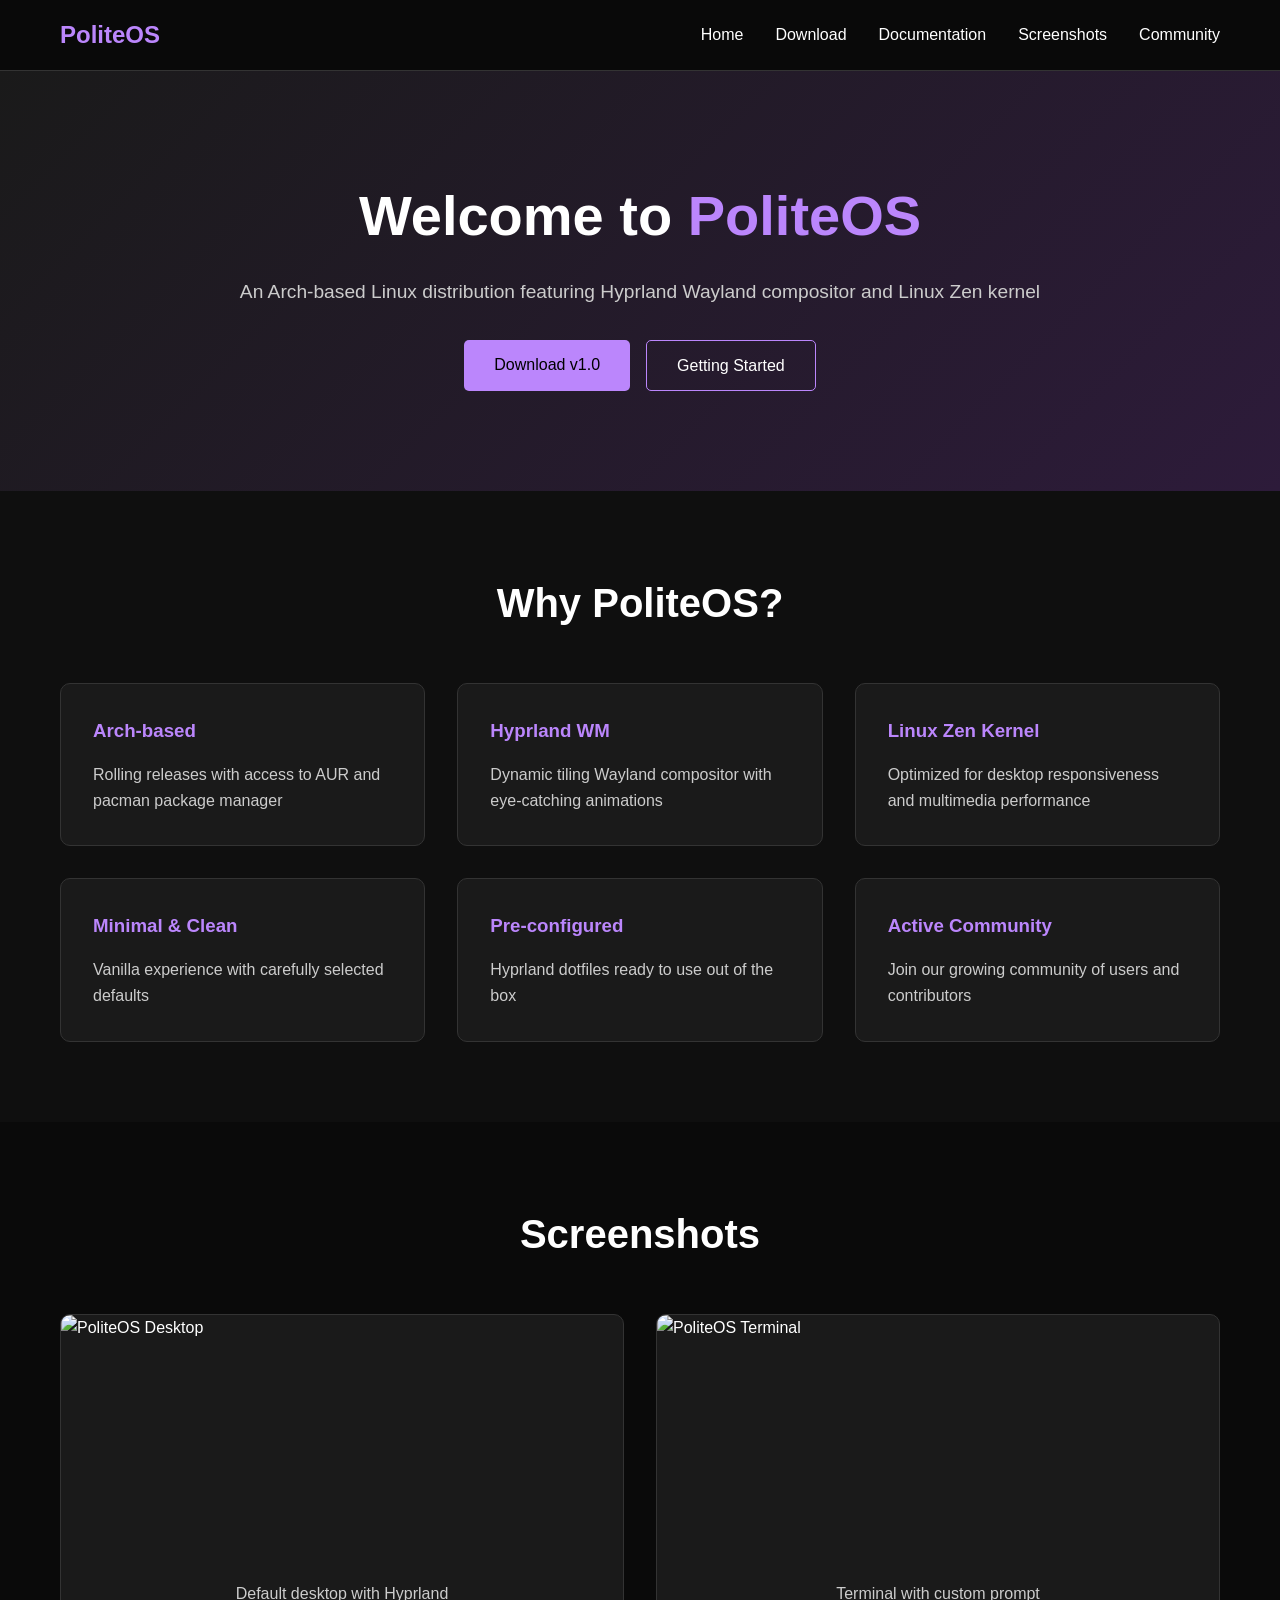
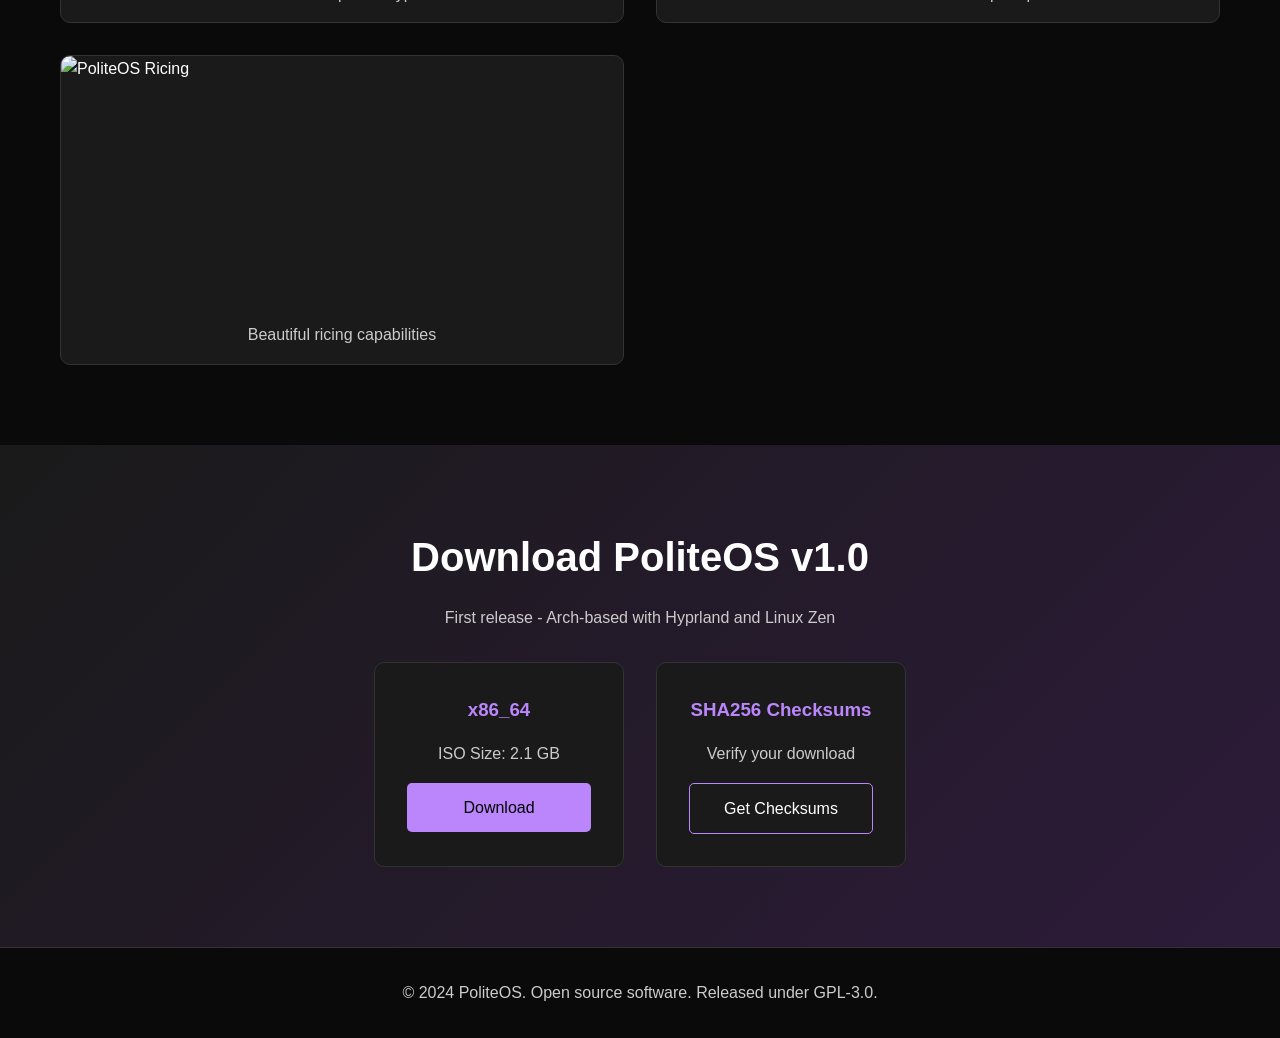
==== index.html @ e68f79a4 "Create index.html" ====
<!DOCTYPE html>
<html lang="en">
<head>
    <meta charset="UTF-8">
    <meta name="viewport" content="width=device-width, initial-scale=1.0">
    <title>PoliteOS - Arch-based Linux with Hyprland</title>
    <link rel="stylesheet" href="/assets/css/style.css">
</head>
<body>
    <nav class="navbar">
        <div class="container">
            <div class="logo">PoliteOS</div>
            <ul class="nav-links">
                <li><a href="/">Home</a></li>
                <li><a href="/download">Download</a></li>
                <li><a href="/docs">Documentation</a></li>
                <li><a href="/screenshots">Screenshots</a></li>
                <li><a href="/community">Community</a></li>
            </ul>
        </div>
    </nav>

    <section class="hero">
        <div class="container">
            <h1>Welcome to <span>PoliteOS</span></h1>
            <p>An Arch-based Linux distribution featuring Hyprland Wayland compositor and Linux Zen kernel</p>
            <div class="buttons">
                <a href="/download" class="btn btn-primary">Download v1.0</a>
                <a href="/docs" class="btn btn-secondary">Getting Started</a>
            </div>
        </div>
    </section>

    <section class="features">
        <div class="container">
            <h2>Why PoliteOS?</h2>
            <div class="feature-grid">
                <div class="feature-card">
                    <h3>Arch-based</h3>
                    <p>Rolling releases with access to AUR and pacman package manager</p>
                </div>
                <div class="feature-card">
                    <h3>Hyprland WM</h3>
                    <p>Dynamic tiling Wayland compositor with eye-catching animations</p>
                </div>
                <div class="feature-card">
                    <h3>Linux Zen Kernel</h3>
                    <p>Optimized for desktop responsiveness and multimedia performance</p>
                </div>
                <div class="feature-card">
                    <h3>Minimal & Clean</h3>
                    <p>Vanilla experience with carefully selected defaults</p>
                </div>
                <div class="feature-card">
                    <h3>Pre-configured</h3>
                    <p>Hyprland dotfiles ready to use out of the box</p>
                </div>
                <div class="feature-card">
                    <h3>Active Community</h3>
                    <p>Join our growing community of users and contributors</p>
                </div>
            </div>
        </div>
    </section>

    <section class="screenshots">
        <div class="container">
            <h2>Screenshots</h2>
            <div class="screenshot-grid">
                <div class="screenshot-item">
                    <img src="/assets/images/desktop.jpg" alt="PoliteOS Desktop">
                    <p>Default desktop with Hyprland</p>
                </div>
                <div class="screenshot-item">
                    <img src="/assets/images/terminal.jpg" alt="PoliteOS Terminal">
                    <p>Terminal with custom prompt</p>
                </div>
                <div class="screenshot-item">
                    <img src="/assets/images/ricing.jpg" alt="PoliteOS Ricing">
                    <p>Beautiful ricing capabilities</p>
                </div>
            </div>
        </div>
    </section>

    <section class="download">
        <div class="container">
            <h2>Download PoliteOS v1.0</h2>
            <p>First release - Arch-based with Hyprland and Linux Zen</p>
            <div class="download-options">
                <div class="download-card">
                    <h3>x86_64</h3>
                    <p class="size">ISO Size: 2.1 GB</p>
                    <a href="#" class="btn btn-primary">Download</a>
                </div>
                <div class="download-card">
                    <h3>SHA256 Checksums</h3>
                    <p class="size">Verify your download</p>
                    <a href="#" class="btn btn-secondary">Get Checksums</a>
                </div>
            </div>
        </div>
    </section>

    <footer>
        <div class="container">
            <p>&copy; 2024 PoliteOS. Open source software. Released under GPL-3.0.</p>
        </div>
    </footer>
</body>
</html>
---- assets/css/style.css ----
* {
    margin: 0;
    padding: 0;
    box-sizing: border-box;
}

body {
    font-family: -apple-system, BlinkMacSystemFont, 'Segoe UI', Roboto, Oxygen, Ubuntu, Cantarell, sans-serif;
    line-height: 1.6;
    color: #333;
    background: #0a0a0a;
}

.container {
    max-width: 1200px;
    margin: 0 auto;
    padding: 0 20px;
}

/* Navbar */
.navbar {
    background: rgba(10, 10, 10, 0.95);
    color: #fff;
    padding: 1rem 0;
    position: sticky;
    top: 0;
    z-index: 100;
    border-bottom: 1px solid #333;
}

.navbar .container {
    display: flex;
    justify-content: space-between;
    align-items: center;
}

.logo {
    font-size: 1.5rem;
    font-weight: bold;
    color: #bb86fc;
}

.nav-links {
    display: flex;
    list-style: none;
    gap: 2rem;
}

.nav-links a {
    color: #fff;
    text-decoration: none;
    transition: color 0.3s;
}

.nav-links a:hover {
    color: #bb86fc;
}

/* Hero Section */
.hero {
    background: linear-gradient(135deg, #1a1a1a 0%, #2d1b3a 100%);
    color: #fff;
    padding: 100px 0;
    text-align: center;
}

.hero h1 {
    font-size: 3.5rem;
    margin-bottom: 1rem;
}

.hero h1 span {
    color: #bb86fc;
}

.hero p {
    font-size: 1.2rem;
    color: #ccc;
    margin-bottom: 2rem;
}

.buttons {
    display: flex;
    gap: 1rem;
    justify-content: center;
}

.btn {
    display: inline-block;
    padding: 12px 30px;
    border-radius: 5px;
    text-decoration: none;
    font-weight: 500;
    transition: transform 0.3s, background 0.3s;
}

.btn:hover {
    transform: translateY(-2px);
}

.btn-primary {
    background: #bb86fc;
    color: #000;
}

.btn-primary:hover {
    background: #a66be0;
}

.btn-secondary {
    background: transparent;
    color: #fff;
    border: 1px solid #bb86fc;
}

.btn-secondary:hover {
    background: rgba(187, 134, 252, 0.1);
}

/* Features Section */
.features {
    padding: 80px 0;
    background: #0f0f0f;
    color: #fff;
}

.features h2 {
    text-align: center;
    font-size: 2.5rem;
    margin-bottom: 3rem;
}

.feature-grid {
    display: grid;
    grid-template-columns: repeat(auto-fit, minmax(300px, 1fr));
    gap: 2rem;
}

.feature-card {
    background: #1a1a1a;
    padding: 2rem;
    border-radius: 10px;
    border: 1px solid #333;
    transition: transform 0.3s, border-color 0.3s;
}

.feature-card:hover {
    transform: translateY(-5px);
    border-color: #bb86fc;
}

.feature-card h3 {
    color: #bb86fc;
    margin-bottom: 1rem;
}

.feature-card p {
    color: #ccc;
}

/* Screenshots Section */
.screenshots {
    padding: 80px 0;
    background: #0a0a0a;
    color: #fff;
}

.screenshots h2 {
    text-align: center;
    font-size: 2.5rem;
    margin-bottom: 3rem;
}

.screenshot-grid {
    display: grid;
    grid-template-columns: repeat(auto-fit, minmax(400px, 1fr));
    gap: 2rem;
}

.screenshot-item {
    background: #1a1a1a;
    border-radius: 10px;
    overflow: hidden;
    border: 1px solid #333;
}

.screenshot-item img {
    width: 100%;
    height: 250px;
    object-fit: cover;
    display: block;
}

.screenshot-item p {
    padding: 1rem;
    text-align: center;
    color: #ccc;
}

/* Download Section */
.download {
    padding: 80px 0;
    background: linear-gradient(135deg, #1a1a1a 0%, #2d1b3a 100%);
    color: #fff;
    text-align: center;
}

.download h2 {
    font-size: 2.5rem;
    margin-bottom: 1rem;
}

.download p {
    color: #ccc;
    margin-bottom: 2rem;
}

.download-options {
    display: flex;
    gap: 2rem;
    justify-content: center;
    flex-wrap: wrap;
}

.download-card {
    background: #1a1a1a;
    padding: 2rem;
    border-radius: 10px;
    border: 1px solid #333;
    min-width: 250px;
}

.download-card h3 {
    color: #bb86fc;
    margin-bottom: 1rem;
}

.download-card .size {
    color: #ccc;
    margin-bottom: 1rem;
}

.download-card .btn {
    width: 100%;
}

/* Footer */
footer {
    background: #0a0a0a;
    color: #ccc;
    text-align: center;
    padding: 2rem 0;
    border-top: 1px solid #333;
}

/* Responsive */
@media (max-width: 768px) {
    .nav-links {
        display: none;
    }
    
    .hero h1 {
        font-size: 2.5rem;
    }
    
    .screenshot-grid {
        grid-template-columns: 1fr;
    }
    
    .download-options {
        flex-direction: column;
        align-items: center;
    }
}
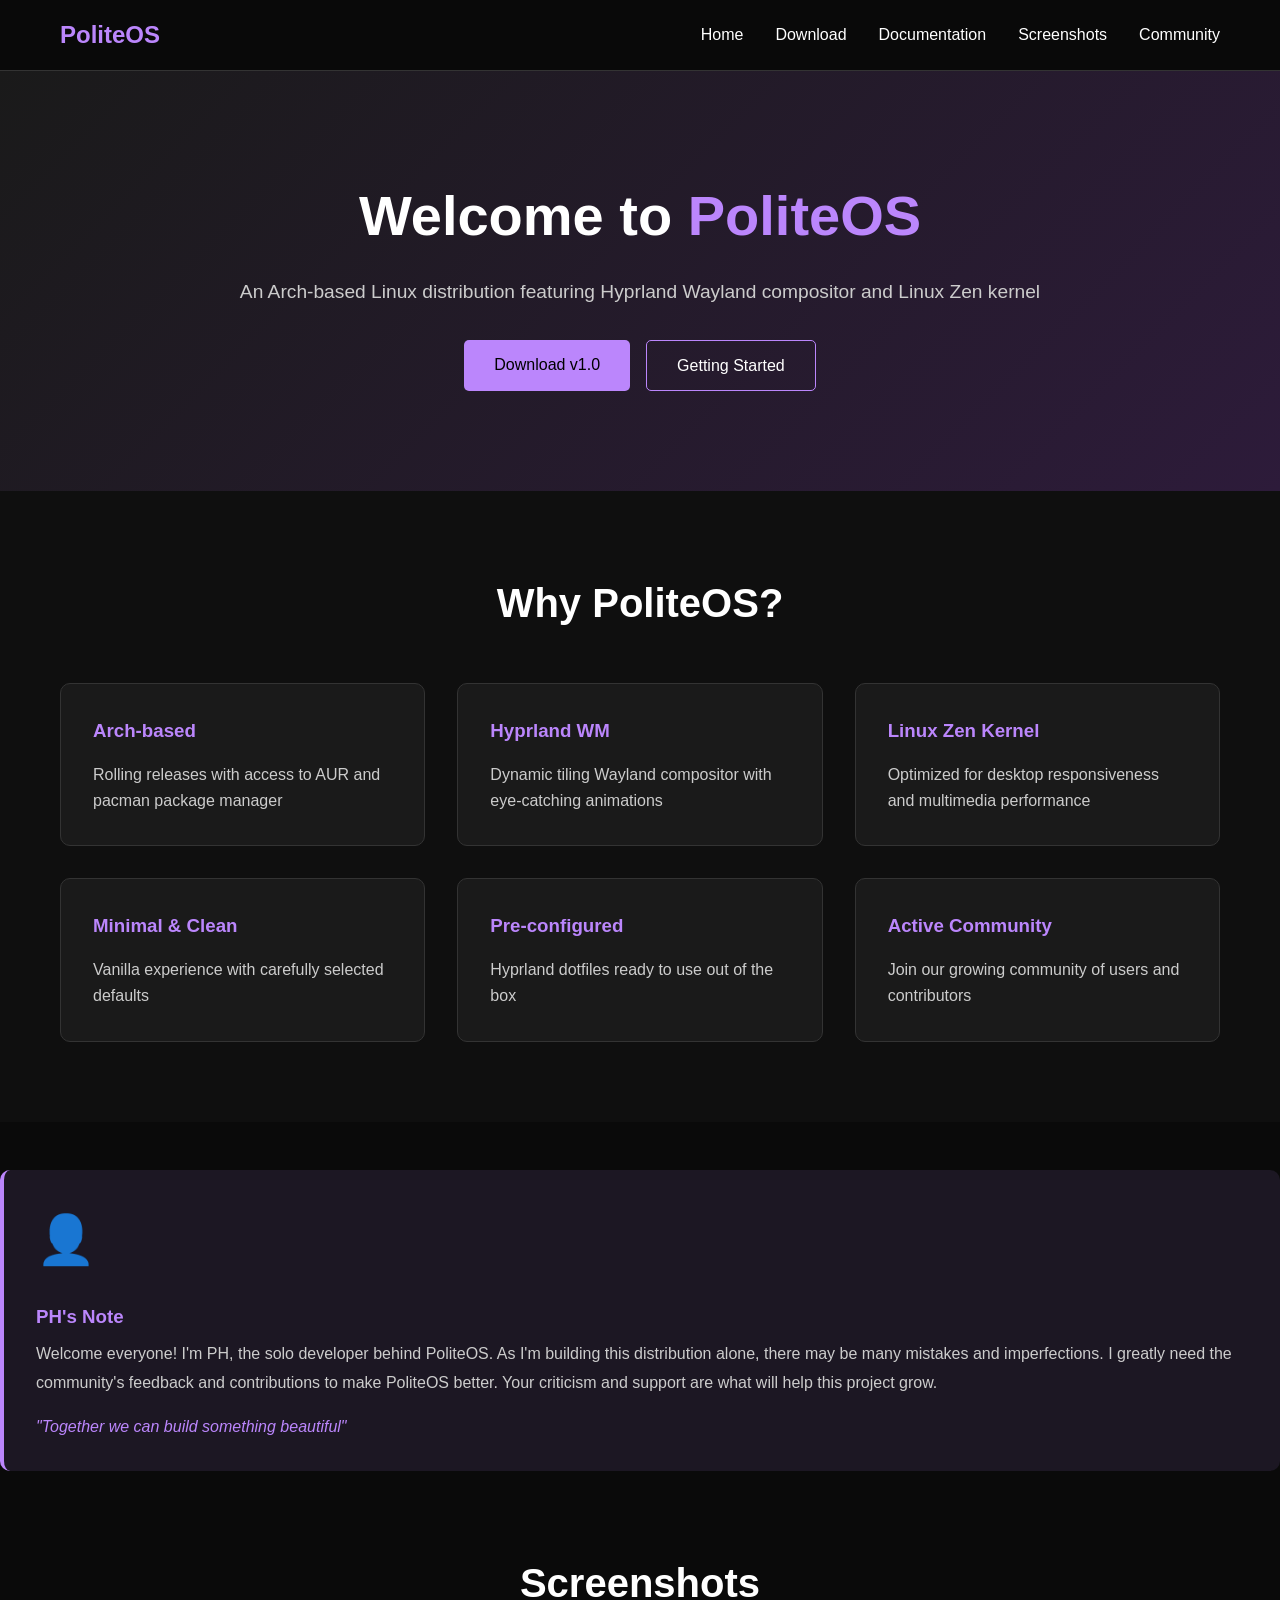
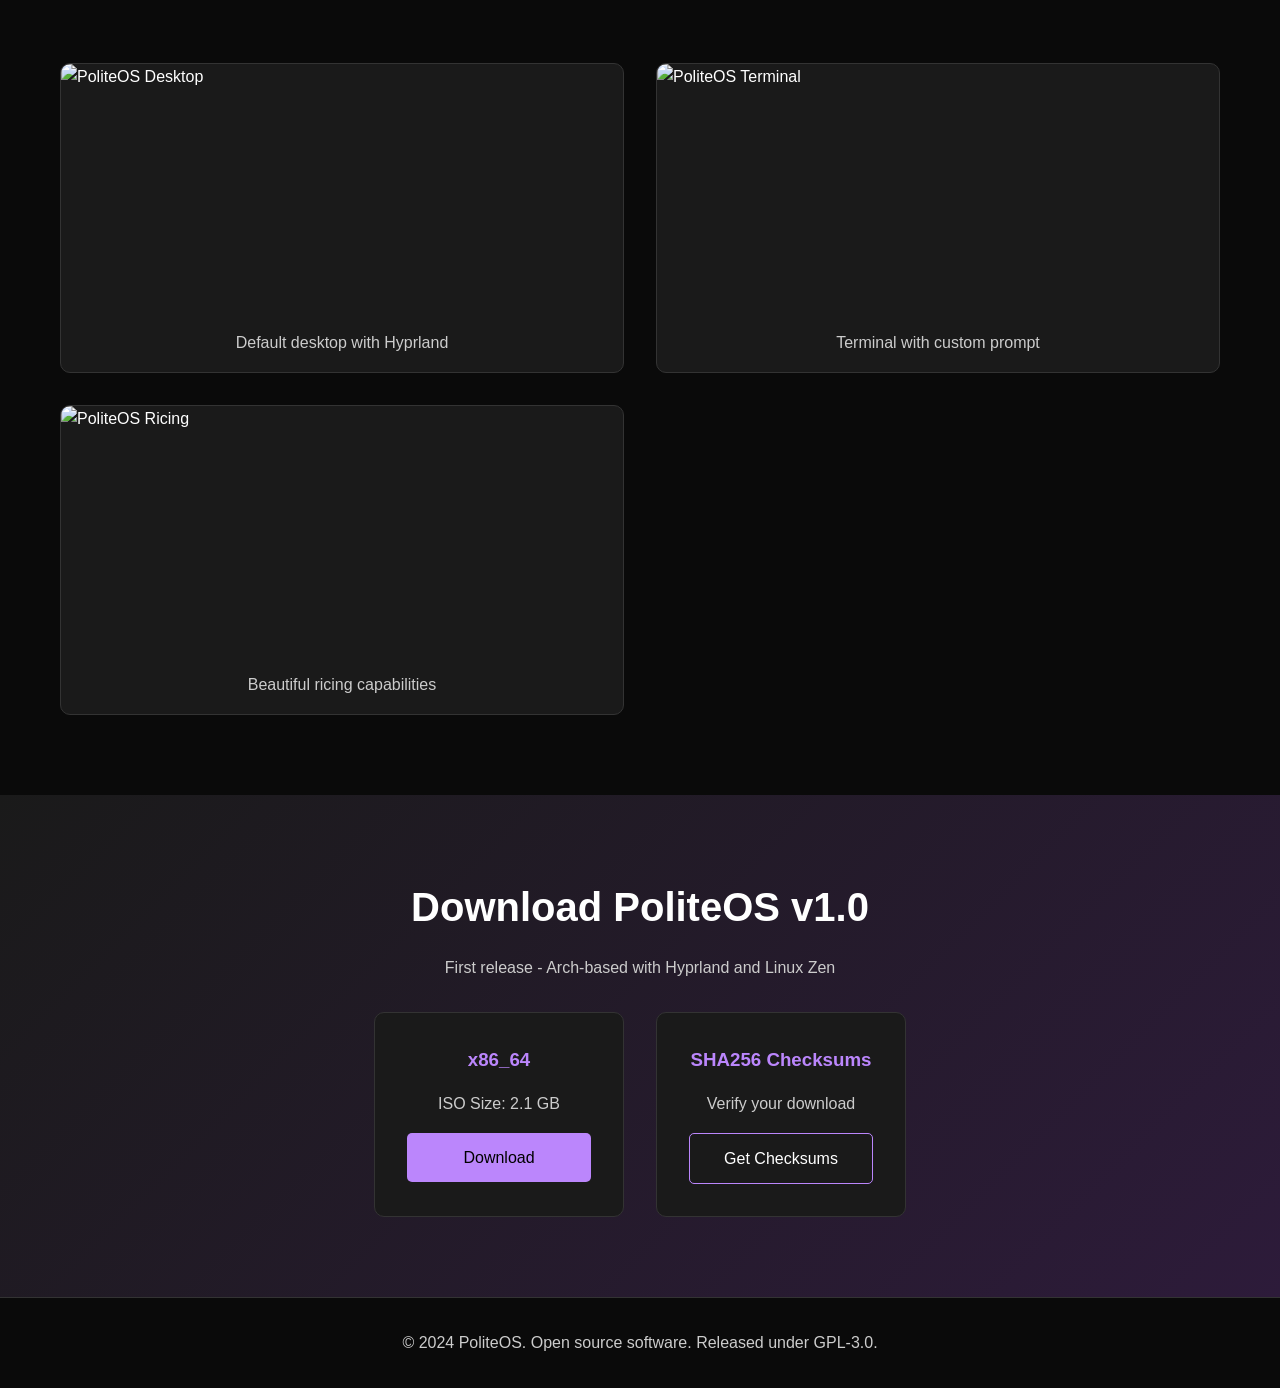
==== commit dc320bfb: "Update index.html" ====
--- a/index.html
+++ b/index.html
@@ -61,9 +61,26 @@
                 </div>
             </div>
         </div>
-    </section>
+    </section><!-- Community Note Section -->
+<div style="margin-top: 3rem; padding: 2rem; background: rgba(187, 134, 252, 0.1); border-radius: 10px; border-left: 4px solid #bb86fc;">
+    <div style="display: flex; align-items: flex-start; gap: 1.5rem; flex-wrap: wrap;">
+        <div style="font-size: 3rem;">👤</div>
+        <div>
+            <h3 style="color: #bb86fc; margin-bottom: 0.5rem;">PH's Note</h3>
+            <p style="color: #ccc; line-height: 1.8; margin-bottom: 1rem;">
+                Welcome everyone! I'm PH, the solo developer behind PoliteOS. 
+                As I'm building this distribution alone, there may be many mistakes and imperfections. 
+                I greatly need the community's feedback and contributions to make PoliteOS better. 
+                Your criticism and support are what will help this project grow.
+            </p>
+            <p style="color: #bb86fc; font-style: italic;">
+                "Together we can build something beautiful"
+            </p>
+        </div>
+    </div>
+</div>
 
-    <section class="screenshots">
+       <section class="screenshots">
         <div class="container">
             <h2>Screenshots</h2>
             <div class="screenshot-grid">
